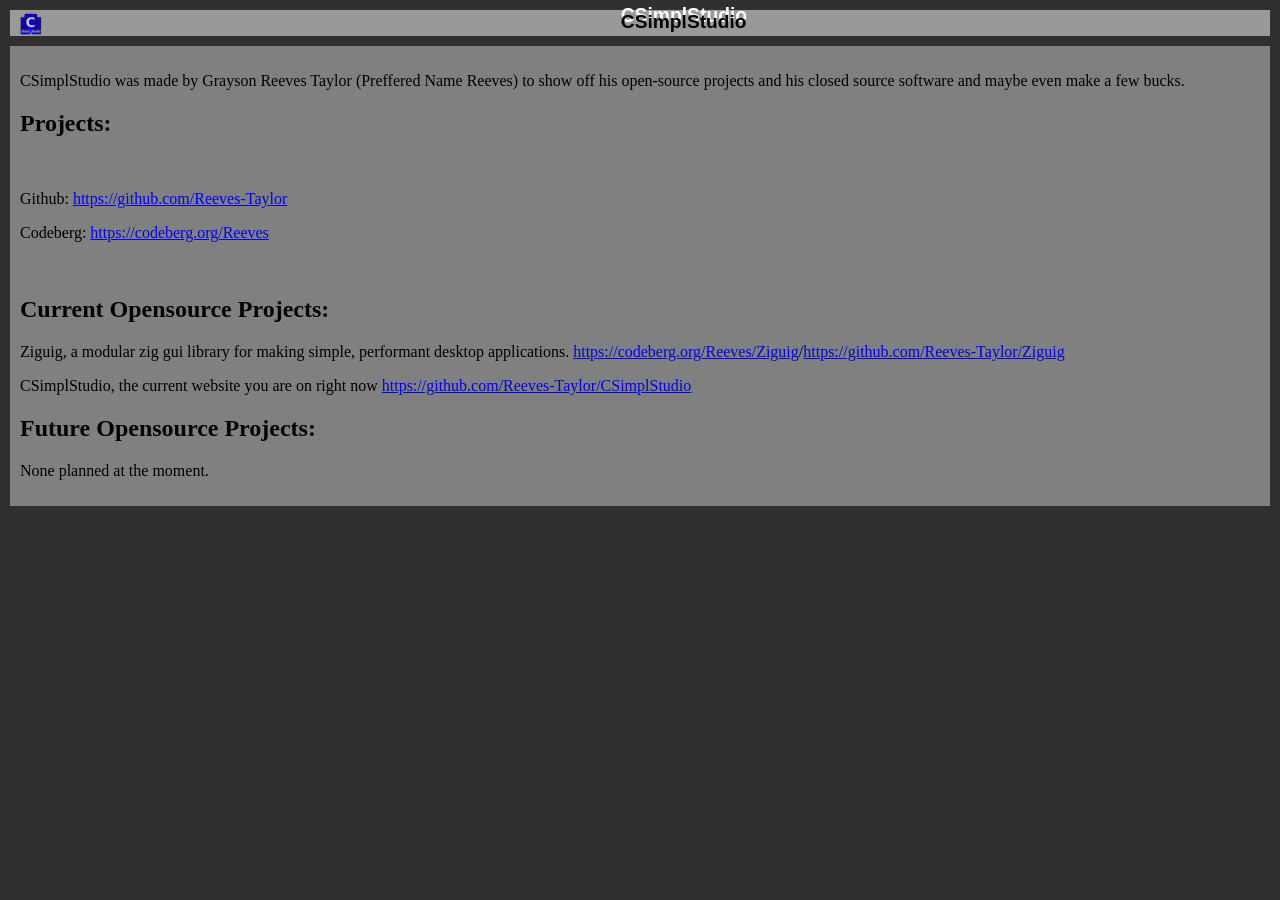
==== index.html @ 623cef51 "Add bootstrap index.html for cloudflare to access main content" ====
<!DOCTYPE html>
<!-- Bootstrap to load content -->
<html>
  <head>
    <title>Loading...</title>
    <meta charset="utf-8">
<meta http-equiv="refresh" content="0; url=/src/index.html" />
  </head>
  <body>
    <p>If page does not load immediately, click <a href="/src/index.html">here.</a></p>
  </body>
</html>
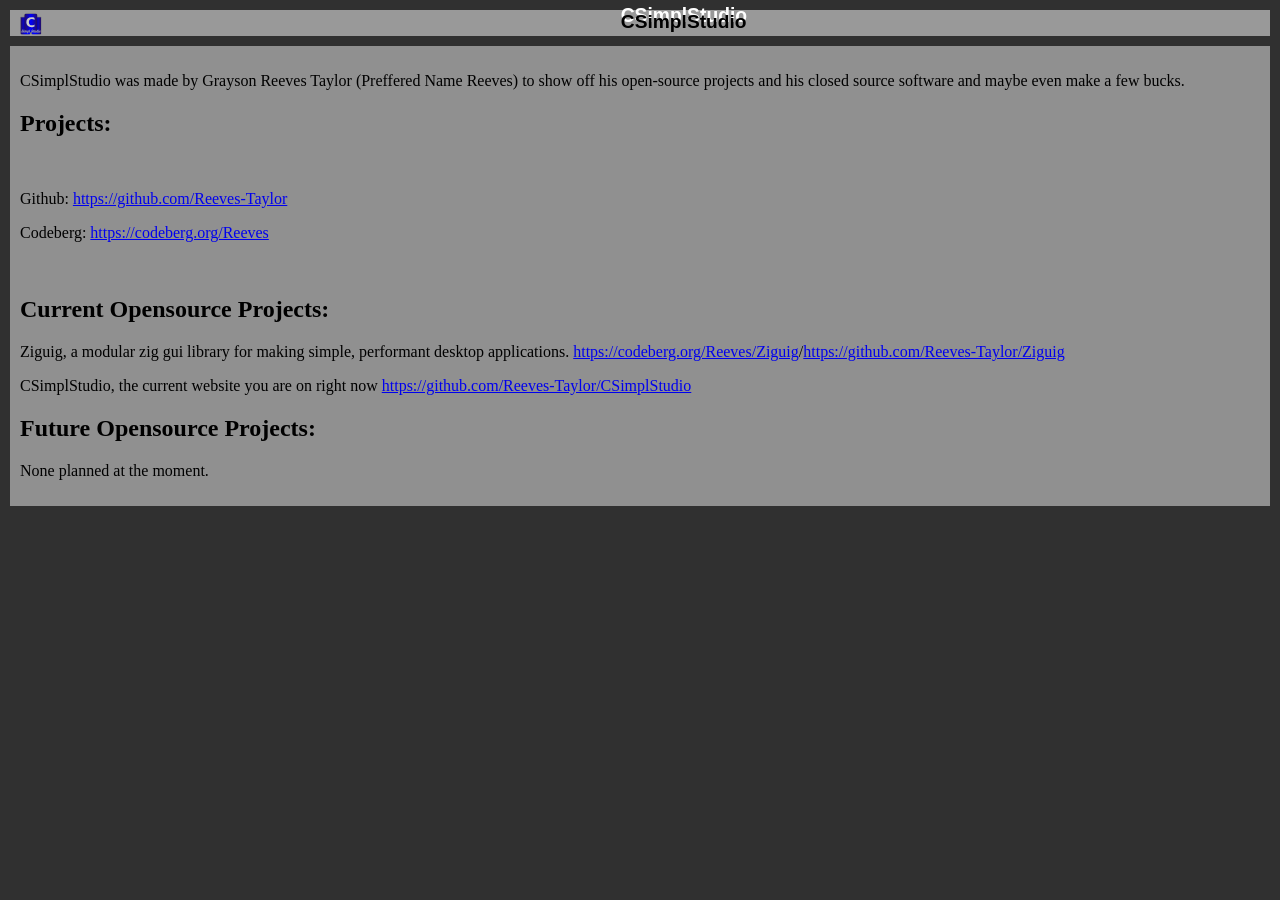
==== commit 939f3e47: "Move src/index.html to main content" ====
--- a/index.html
+++ b/index.html
@@ -1,12 +1,38 @@
+
 <!DOCTYPE html>
-<!-- Bootstrap to load content -->
-<html>
-  <head>
-    <title>Loading...</title>
-    <meta charset="utf-8">
-<meta http-equiv="refresh" content="0; url=/src/index.html" />
-  </head>
-  <body>
-    <p>If page does not load immediately, click <a href="/src/index.html">here.</a></p>
-  </body>
+<html lang="en">
+<head>
+    <meta charset="UTF-8">
+    <meta name="viewport" content="width=device-width, initial-scale=1.0">
+    <link rel="stylesheet" href="src/style.css">
+    <title>CSimplStudio</title>
+</head>
+<body>
+    <div id="top-page">
+        <!-- Removed width/height attributes from div -->
+        <div id="top-bar" class="topBar">
+            <!-- Added closing tag for image -->
+            <svg width="4vw" height="4vw" preserveAspectRatio="none" class="logo">
+                <image height="100%" width="100%" href="../assets/logo.svg" preserveAspectRatio="none" />
+            </svg>
+            <h1 class="title">CSimplStudio</h1>
+            <h1 class="titleOutline">CSimplStudio</h1>
+        </div>
+    </div>
+    
+    <div class="TopContent">
+        <p>CSimplStudio was made by Grayson Reeves Taylor (Preffered Name Reeves) to show off his open-source projects and his closed source software and maybe even make a few bucks.</p>
+        <h2>Projects:</h2>
+        <br>
+        <p>Github: <a href="https://github.com/Reeves-Taylor">https://github.com/Reeves-Taylor</a></p>
+        <p>Codeberg: <a href="https://codeberg.org/Reeves">https://codeberg.org/Reeves</a></p>
+        <br>
+        <h2>Current Opensource Projects:</h2>
+        <p>Ziguig, a modular zig gui library for making simple, performant desktop applications. <a href="https://codeberg.org/Reeves/Ziguig">https://codeberg.org/Reeves/Ziguig</a>/<a href="https://github.com/Reeves-Taylor/Ziguig">https://github.com/Reeves-Taylor/Ziguig</a></p>
+        <p>CSimplStudio, the current website you are on right now <a href="https://github.com/Reeves-Taylor/CSimplStudio">https://github.com/Reeves-Taylor/CSimplStudio</a></p>
+        <h2>Future Opensource Projects:</h2>
+        <p>None planned at the moment.</p>
+    </div>
+</body>
 </html>
+
--- a/src/style.css
+++ b/src/style.css
@@ -0,0 +1,49 @@
+body {
+    background-color: #303030; 
+    padding: 0;
+    margin: 0;
+}
+
+
+.topBar {
+    margin: 10px;
+    margin-right: 10px;
+    padding-top: 0;
+    height: 2vw;
+    background-color: #999999;
+    z-index: -1;
+}
+
+.logo {
+    width: 1.7vw; 
+    height: 1.7vw;
+    margin-left: 10px;
+    margin-top: 3px;
+}
+
+.title {
+    color: #000000;
+    font-family: 'Segoe UI', Tahoma, Geneva, Verdana, sans-serif;
+    font-size: 1.5vw;
+    position: relative;
+    top: -3.2vw;
+    left: calc(50% - 1.5vw);
+    z-index: 1;
+}
+
+.titleOutline {
+    color: #ffffff;
+    font-family: 'Segoe UI', Tahoma, Geneva, Verdana, sans-serif;
+    font-size: calc(1.5vw + .1px);
+    position: relative;
+    top: -6.35vw;
+    left: calc(50% - (1.5vw + .1px));
+    z-index: 0;
+}
+
+.TopContent {
+    color: #000000;
+    background-color: #909090;
+    padding: 10px;
+    margin: 10px;
+}
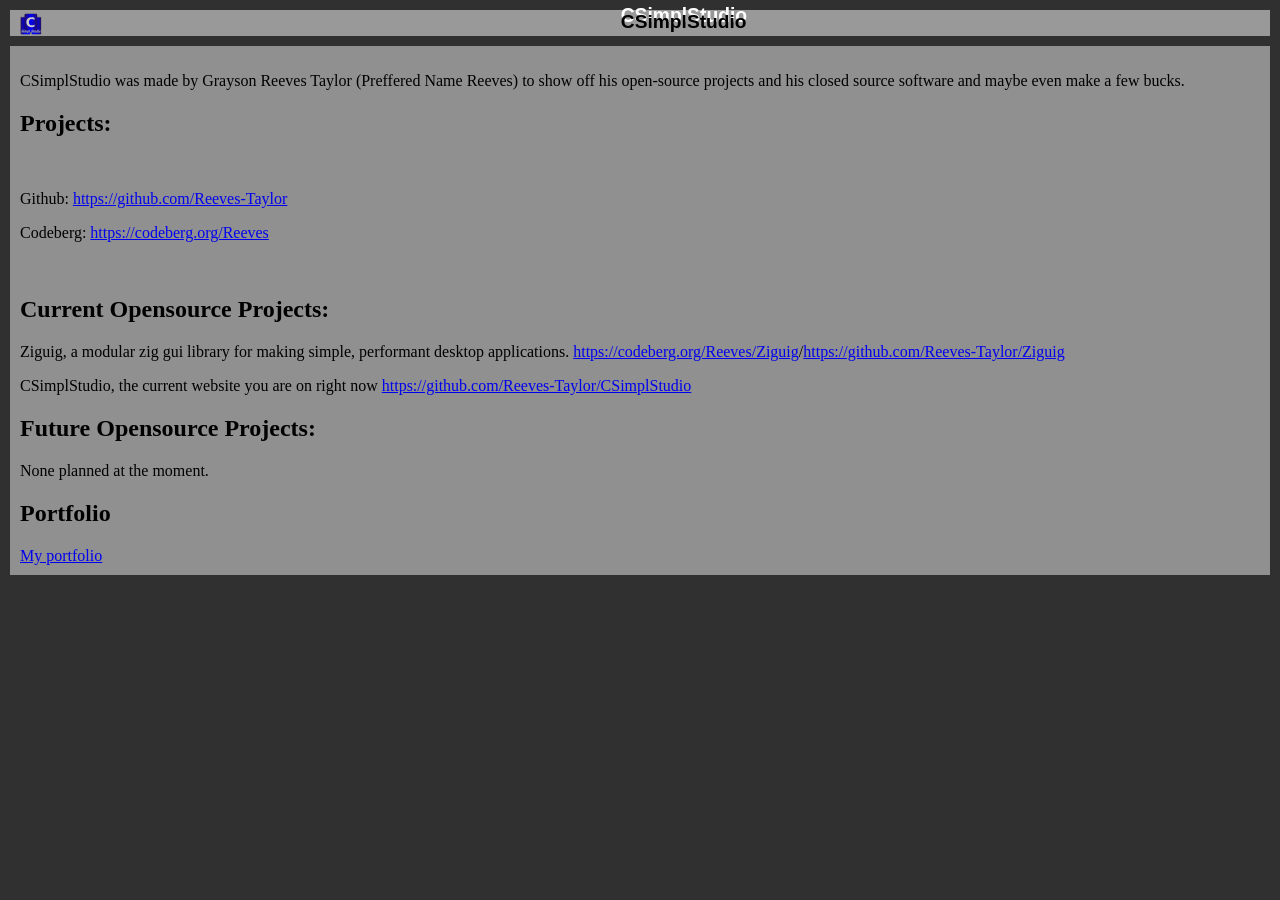
==== commit 2d9c95df: "Add portfolio section to index.html" ====
--- a/index.html
+++ b/index.html
@@ -32,6 +32,8 @@
         <p>CSimplStudio, the current website you are on right now <a href="https://github.com/Reeves-Taylor/CSimplStudio">https://github.com/Reeves-Taylor/CSimplStudio</a></p>
         <h2>Future Opensource Projects:</h2>
         <p>None planned at the moment.</p>
+        <h2>Portfolio</h2>
+        <a href="portfolio.html">My portfolio</a>
     </div>
 </body>
 </html>
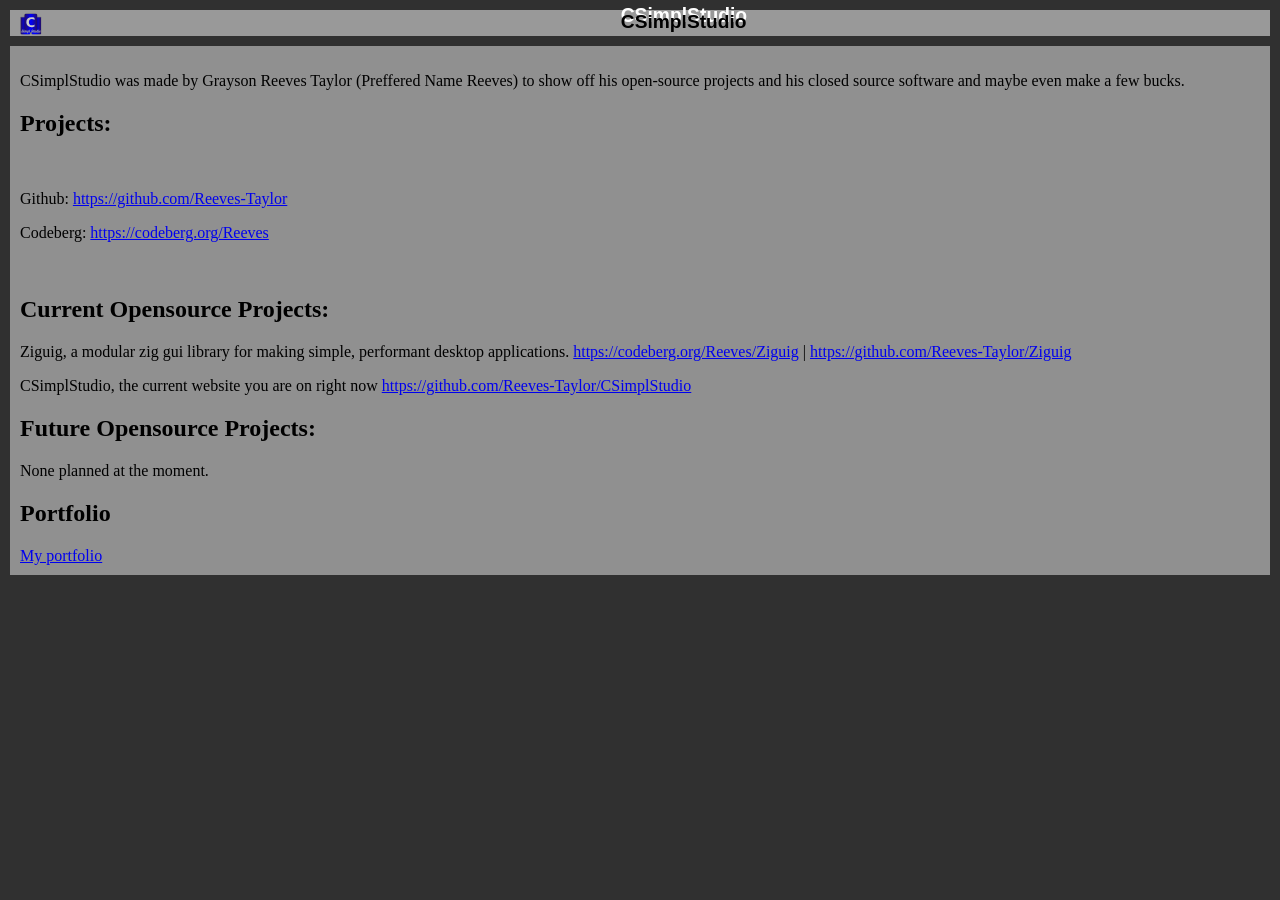
==== commit a7d91b7d: "Update Ziguig project links formatting in index.html" ====
--- a/index.html
+++ b/index.html
@@ -28,7 +28,7 @@
         <p>Codeberg: <a href="https://codeberg.org/Reeves">https://codeberg.org/Reeves</a></p>
         <br>
         <h2>Current Opensource Projects:</h2>
-        <p>Ziguig, a modular zig gui library for making simple, performant desktop applications. <a href="https://codeberg.org/Reeves/Ziguig">https://codeberg.org/Reeves/Ziguig</a>/<a href="https://github.com/Reeves-Taylor/Ziguig">https://github.com/Reeves-Taylor/Ziguig</a></p>
+        <p>Ziguig, a modular zig gui library for making simple, performant desktop applications. <a href="https://codeberg.org/Reeves/Ziguig">https://codeberg.org/Reeves/Ziguig</a> | <a href="https://github.com/Reeves-Taylor/Ziguig">https://github.com/Reeves-Taylor/Ziguig</a></p>
         <p>CSimplStudio, the current website you are on right now <a href="https://github.com/Reeves-Taylor/CSimplStudio">https://github.com/Reeves-Taylor/CSimplStudio</a></p>
         <h2>Future Opensource Projects:</h2>
         <p>None planned at the moment.</p>
--- a/src/style.css
+++ b/src/style.css
@@ -2,6 +2,7 @@
     background-color: #303030; 
     padding: 0;
     margin: 0;
+    overflow-x: hidden;
 }
 
 
